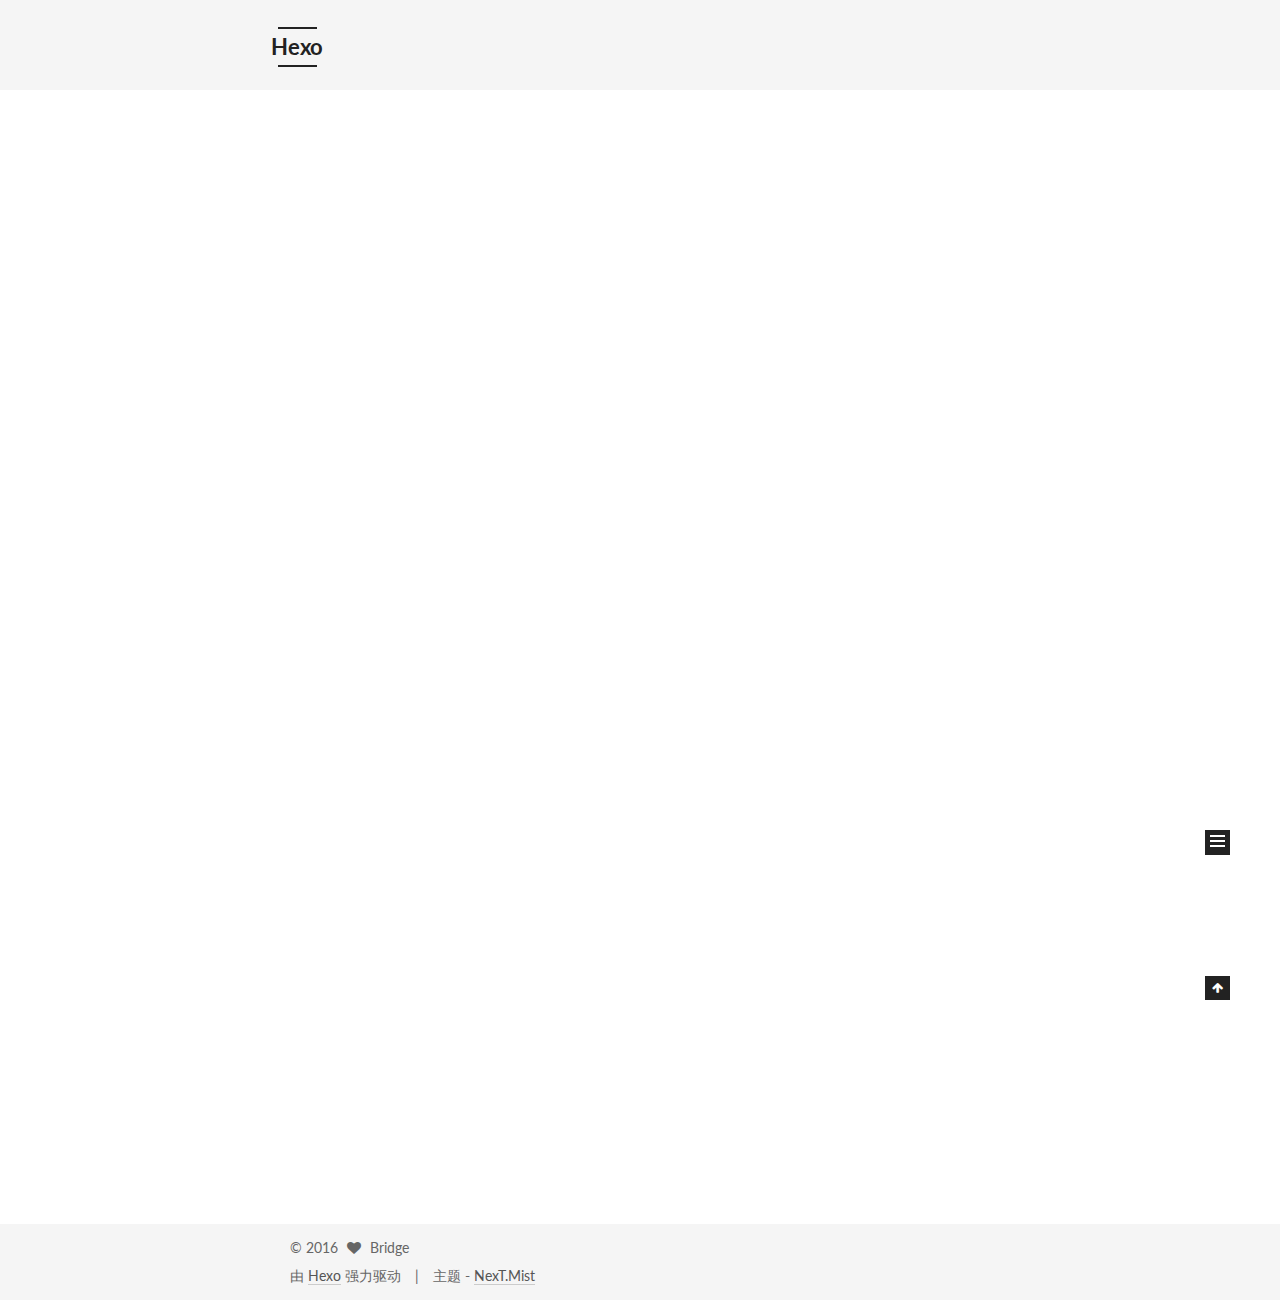
==== index.html @ 802fde13 "Site updated: 2016-04-26 21:17:12" ====
<!doctype html>



  


<html class="theme-next mist use-motion">
<head>
  <meta charset="UTF-8"/>
<meta http-equiv="X-UA-Compatible" content="IE=edge,chrome=1" />
<meta name="viewport" content="width=device-width, initial-scale=1, maximum-scale=1"/>



<meta http-equiv="Cache-Control" content="no-transform" />
<meta http-equiv="Cache-Control" content="no-siteapp" />












  <link href="/vendors/fancybox/source/jquery.fancybox.css?v=2.1.5" rel="stylesheet" type="text/css"/>




  
  
  
  

  
    
    
  

  

  

  

  

  
    
    
    <link href="//fonts.googleapis.com/css?family=Lato:300,300italic,400,400italic,700,700italic&subset=latin,latin-ext" rel="stylesheet" type="text/css">
  




<link href="/vendors/font-awesome/css/font-awesome.min.css?v=4.4.0" rel="stylesheet" type="text/css" />

<link href="/css/main.css?v=5.0.1" rel="stylesheet" type="text/css" />


  <meta name="keywords" content="Hexo, NexT" />








  <link rel="shortcut icon" type="image/x-icon" href="/favicon.ico?v=5.0.1" />






<meta name="description">
<meta property="og:type" content="website">
<meta property="og:title" content="Hexo">
<meta property="og:url" content="http://yoursite.com/index.html">
<meta property="og:site_name" content="Hexo">
<meta property="og:description">
<meta name="twitter:card" content="summary">
<meta name="twitter:title" content="Hexo">
<meta name="twitter:description">



<script type="text/javascript" id="hexo.configuration">
  var NexT = window.NexT || {};
  var CONFIG = {
    scheme: 'Mist',
    sidebar: {"position":"left","display":"post"},
    fancybox: true,
    motion: true,
    duoshuo: {
      userId: 0,
      author: '博主'
    }
  };
</script>

  <title> Hexo </title>
</head>

<body itemscope itemtype="http://schema.org/WebPage" lang="zh-Hans">

  










  
  
    
  

  <div class="container one-collumn sidebar-position-left 
   page-home 
 ">
    <div class="headband"></div>

    <header id="header" class="header" itemscope itemtype="http://schema.org/WPHeader">
      <div class="header-inner"><div class="site-meta ">
  

  <div class="custom-logo-site-title">
    <a href="/"  class="brand" rel="start">
      <span class="logo-line-before"><i></i></span>
      <span class="site-title">Hexo</span>
      <span class="logo-line-after"><i></i></span>
    </a>
  </div>
  <p class="site-subtitle"></p>
</div>

<div class="site-nav-toggle">
  <button>
    <span class="btn-bar"></span>
    <span class="btn-bar"></span>
    <span class="btn-bar"></span>
  </button>
</div>

<nav class="site-nav">
  

  
    <ul id="menu" class="menu">
      
        
        <li class="menu-item menu-item-home">
          <a href="/" rel="section">
            
              <i class="menu-item-icon fa fa-home fa-fw"></i> <br />
            
            首页
          </a>
        </li>
      
        
        <li class="menu-item menu-item-archives">
          <a href="/archives" rel="section">
            
              <i class="menu-item-icon fa fa-archive fa-fw"></i> <br />
            
            归档
          </a>
        </li>
      
        
        <li class="menu-item menu-item-tags">
          <a href="/tags" rel="section">
            
              <i class="menu-item-icon fa fa-tags fa-fw"></i> <br />
            
            标签
          </a>
        </li>
      

      
    </ul>
  

  
</nav>

 </div>
    </header>

    <main id="main" class="main">
      <div class="main-inner">
        <div class="content-wrap">
          <div id="content" class="content">
            
  <section id="posts" class="posts-expand">
    
      

  
  

  
  
  

  <article class="post post-type-normal " itemscope itemtype="http://schema.org/Article">

    
      <header class="post-header">

        
        
          <h1 class="post-title" itemprop="name headline">
            
            
              
                
                <a class="post-title-link" href="/2016/04/26/hello-world/" itemprop="url">
                  Hello World
                </a>
              
            
          </h1>
        

        <div class="post-meta">
          <span class="post-time">
            <span class="post-meta-item-icon">
              <i class="fa fa-calendar-o"></i>
            </span>
            <span class="post-meta-item-text">发表于</span>
            <time itemprop="dateCreated" datetime="2016-04-26T20:07:04+08:00" content="2016-04-26">
              2016-04-26
            </time>
          </span>

          

          
            
          

          

          
          

          
        </div>
      </header>
    


    <div class="post-body" itemprop="articleBody">

      
      

      
        
          
            <p>Welcome to <a href="https://hexo.io/" target="_blank" rel="external">Hexo</a>! This is your very first post. Check <a href="https://hexo.io/docs/" target="_blank" rel="external">documentation</a> for more info. If you get any problems when using Hexo, you can find the answer in <a href="https://hexo.io/docs/troubleshooting.html" target="_blank" rel="external">troubleshooting</a> or you can ask me on <a href="https://github.com/hexojs/hexo/issues" target="_blank" rel="external">GitHub</a>.</p>
<h2 id="Quick-Start"><a href="#Quick-Start" class="headerlink" title="Quick Start"></a>Quick Start</h2><h3 id="Create-a-new-post"><a href="#Create-a-new-post" class="headerlink" title="Create a new post"></a>Create a new post</h3><figure class="highlight bash"><table><tr><td class="gutter"><pre><span class="line">1</span><br></pre></td><td class="code"><pre><span class="line">$ hexo new <span class="string">"My New Post"</span></span><br></pre></td></tr></table></figure>
<p>More info: <a href="https://hexo.io/docs/writing.html" target="_blank" rel="external">Writing</a></p>
<h3 id="Run-server"><a href="#Run-server" class="headerlink" title="Run server"></a>Run server</h3><figure class="highlight bash"><table><tr><td class="gutter"><pre><span class="line">1</span><br></pre></td><td class="code"><pre><span class="line">$ hexo server</span><br></pre></td></tr></table></figure>
<p>More info: <a href="https://hexo.io/docs/server.html" target="_blank" rel="external">Server</a></p>
<h3 id="Generate-static-files"><a href="#Generate-static-files" class="headerlink" title="Generate static files"></a>Generate static files</h3><figure class="highlight bash"><table><tr><td class="gutter"><pre><span class="line">1</span><br></pre></td><td class="code"><pre><span class="line">$ hexo generate</span><br></pre></td></tr></table></figure>
<p>More info: <a href="https://hexo.io/docs/generating.html" target="_blank" rel="external">Generating</a></p>
<h3 id="Deploy-to-remote-sites"><a href="#Deploy-to-remote-sites" class="headerlink" title="Deploy to remote sites"></a>Deploy to remote sites</h3><figure class="highlight bash"><table><tr><td class="gutter"><pre><span class="line">1</span><br></pre></td><td class="code"><pre><span class="line">$ hexo deploy</span><br></pre></td></tr></table></figure>
<p>More info: <a href="https://hexo.io/docs/deployment.html" target="_blank" rel="external">Deployment</a></p>

          
        
      
    </div>
    
    <div>
      
    </div>

    <div>
      
    </div>

    <footer class="post-footer">
      

      

      
      
        <div class="post-eof"></div>
      
    </footer>
  </article>


    
  </section>

  


          </div>
          


          

        </div>
        
          
  
  <div class="sidebar-toggle">
    <div class="sidebar-toggle-line-wrap">
      <span class="sidebar-toggle-line sidebar-toggle-line-first"></span>
      <span class="sidebar-toggle-line sidebar-toggle-line-middle"></span>
      <span class="sidebar-toggle-line sidebar-toggle-line-last"></span>
    </div>
  </div>

  <aside id="sidebar" class="sidebar">
    <div class="sidebar-inner">

      

      

      <section class="site-overview sidebar-panel  sidebar-panel-active ">
        <div class="site-author motion-element" itemprop="author" itemscope itemtype="http://schema.org/Person">
          <img class="site-author-image" itemprop="image"
               src="/images/default_avatar.jpg"
               alt="Bridge" />
          <p class="site-author-name" itemprop="name">Bridge</p>
          <p class="site-description motion-element" itemprop="description"></p>
        </div>
        <nav class="site-state motion-element">
          <div class="site-state-item site-state-posts">
            <a href="/archives">
              <span class="site-state-item-count">1</span>
              <span class="site-state-item-name">日志</span>
            </a>
          </div>

          

          

        </nav>

        

        <div class="links-of-author motion-element">
          
        </div>

        
        

        
        

      </section>

      

    </div>
  </aside>


        
      </div>
    </main>

    <footer id="footer" class="footer">
      <div class="footer-inner">
        <div class="copyright" >
  
  &copy; 
  <span itemprop="copyrightYear">2016</span>
  <span class="with-love">
    <i class="fa fa-heart"></i>
  </span>
  <span class="author" itemprop="copyrightHolder">Bridge</span>
</div>

<div class="powered-by">
  由 <a class="theme-link" href="http://hexo.io">Hexo</a> 强力驱动
</div>

<div class="theme-info">
  主题 -
  <a class="theme-link" href="https://github.com/iissnan/hexo-theme-next">
    NexT.Mist
  </a>
</div>

        

        
      </div>
    </footer>

    <div class="back-to-top">
      <i class="fa fa-arrow-up"></i>
    </div>
  </div>

  

<script type="text/javascript">
  if (Object.prototype.toString.call(window.Promise) !== '[object Function]') {
    window.Promise = null;
  }
</script>









  



  
  <script type="text/javascript" src="/vendors/jquery/index.js?v=2.1.3"></script>

  
  <script type="text/javascript" src="/vendors/fastclick/lib/fastclick.min.js?v=1.0.6"></script>

  
  <script type="text/javascript" src="/vendors/jquery_lazyload/jquery.lazyload.js?v=1.9.7"></script>

  
  <script type="text/javascript" src="/vendors/velocity/velocity.min.js?v=1.2.1"></script>

  
  <script type="text/javascript" src="/vendors/velocity/velocity.ui.min.js?v=1.2.1"></script>

  
  <script type="text/javascript" src="/vendors/fancybox/source/jquery.fancybox.pack.js?v=2.1.5"></script>


  


  <script type="text/javascript" src="/js/src/utils.js?v=5.0.1"></script>

  <script type="text/javascript" src="/js/src/motion.js?v=5.0.1"></script>



  
  

  

  


  <script type="text/javascript" src="/js/src/bootstrap.js?v=5.0.1"></script>



  



  



  
  
  

  

  

</body>
</html>
---- css/main.css ----
/* normalize.css v3.0.2 | MIT License | git.io/normalize */
html {
  font-family: sans-serif; /* 1 */
  -ms-text-size-adjust: 100%; /* 2 */
  -webkit-text-size-adjust: 100%; /* 2 */
}
body {
  margin: 0;
}
article,
aside,
details,
figcaption,
figure,
footer,
header,
hgroup,
main,
menu,
nav,
section,
summary {
  display: block;
}
audio,
canvas,
progress,
video {
  display: inline-block; /* 1 */
  vertical-align: baseline; /* 2 */
}
audio:not([controls]) {
  display: none;
  height: 0;
}
[hidden],
template {
  display: none;
}
a {
  background-color: transparent;
}
a:active,
a:hover {
  outline: 0;
}
abbr[title] {
  border-bottom: 1px dotted;
}
b,
strong {
  font-weight: bold;
}
dfn {
  font-style: italic;
}
h1 {
  font-size: 2em;
  margin: 0.67em 0;
}
mark {
  background: #ff0;
  color: #000;
}
small {
  font-size: 80%;
}
sub,
sup {
  font-size: 75%;
  line-height: 0;
  position: relative;
  vertical-align: baseline;
}
sup {
  top: -0.5em;
}
sub {
  bottom: -0.25em;
}
img {
  border: 0;
}
svg:not(:root) {
  overflow: hidden;
}
figure {
  margin: 1em 40px;
}
hr {
  -moz-box-sizing: content-box;
  box-sizing: content-box;
  height: 0;
}
pre {
  overflow: auto;
}
code,
kbd,
pre,
samp {
  font-family: monospace, monospace;
  font-size: 1em;
}
button,
input,
optgroup,
select,
textarea {
  color: inherit; /* 1 */
  font: inherit; /* 2 */
  margin: 0; /* 3 */
}
button {
  overflow: visible;
}
button,
select {
  text-transform: none;
}
button,
html input[type="button"],
input[type="reset"],
input[type="submit"] {
  -webkit-appearance: button; /* 2 */
  cursor: pointer; /* 3 */
}
button[disabled],
html input[disabled] {
  cursor: default;
}
button::-moz-focus-inner,
input::-moz-focus-inner {
  border: 0;
  padding: 0;
}
input {
  line-height: normal;
}
input[type="checkbox"],
input[type="radio"] {
  box-sizing: border-box; /* 1 */
  padding: 0; /* 2 */
}
input[type="number"]::-webkit-inner-spin-button,
input[type="number"]::-webkit-outer-spin-button {
  height: auto;
}
input[type="search"] {
  -webkit-appearance: textfield; /* 1 */
  -moz-box-sizing: content-box;
  -webkit-box-sizing: content-box; /* 2 */
  box-sizing: content-box;
}
input[type="search"]::-webkit-search-cancel-button,
input[type="search"]::-webkit-search-decoration {
  -webkit-appearance: none;
}
fieldset {
  border: 1px solid #c0c0c0;
  margin: 0 2px;
  padding: 0.35em 0.625em 0.75em;
}
legend {
  border: 0; /* 1 */
  padding: 0; /* 2 */
}
textarea {
  overflow: auto;
}
optgroup {
  font-weight: bold;
}
table {
  border-collapse: collapse;
  border-spacing: 0;
}
td,
th {
  padding: 0;
}
::selection {
  background: #262a30;
  color: #fff;
}
body {
  position: relative;
  font-family: 'Lato', "PingFang SC", "Microsoft YaHei", sans-serif;
  font-size: 14px;
  line-height: 2;
  color: #555;
  background: #fff;
}
@media (max-width: 767px) {
  body {
    padding-right: 0 !important;
  }
}
@media (min-width: 768px) and (max-width: 991px) {
  body {
    padding-right: 0 !important;
  }
}
@media (min-width: 1600px) {
  body {
    font-size: 16px;
  }
}
h1,
h2,
h3,
h4,
h5,
h6 {
  margin: 0;
  padding: 0;
  font-weight: bold;
  line-height: 1.5;
  font-family: 'Lato', "PingFang SC", "Microsoft YaHei", sans-serif;
}
h2,
h3,
h4,
h5,
h6 {
  margin: 20px 0 15px;
}
h1 {
  font-size: 24px;
}
@media (max-width: 767px) {
  h1 {
    font-size: 20px;
  }
}
h2 {
  font-size: 22px;
}
@media (max-width: 767px) {
  h2 {
    font-size: 18px;
  }
}
h3 {
  font-size: 20px;
}
@media (max-width: 767px) {
  h3 {
    font-size: 16px;
  }
}
h4 {
  font-size: 18px;
}
@media (max-width: 767px) {
  h4 {
    font-size: 14px;
  }
}
h5 {
  font-size: 16px;
}
@media (max-width: 767px) {
  h5 {
    font-size: 12px;
  }
}
h6 {
  font-size: 14px;
}
@media (max-width: 767px) {
  h6 {
    font-size: 10px;
  }
}
p {
  margin: 0 0 25px 0;
}
a {
  color: #555;
  text-decoration: none;
  border-bottom: 1px solid #999;
  word-wrap: break-word;
}
a:hover {
  color: #222;
  border-bottom-color: #222;
}
ul {
  list-style: none;
}
blockquote {
  margin: 0;
  padding: 0;
}
img {
  display: block;
  margin: auto;
  max-width: 100%;
  height: auto;
}
hr {
  margin: 40px 0;
  height: 3px;
  border: none;
  background-color: #ddd;
  background-image: repeating-linear-gradient(-45deg, #fff, #fff 4px, transparent 4px, transparent 8px);
}
blockquote {
  padding: 0 15px;
  color: #666;
  border-left: 4px solid #ddd;
}
blockquote cite::before {
  content: "-";
  padding: 0 5px;
}
dt {
  font-weight: 700;
}
dd {
  margin: 0;
  padding: 0;
}
.text-left {
  text-align: left;
}
.text-center {
  text-align: center;
}
.text-right {
  text-align: right;
}
.text-justify {
  text-align: justify;
}
.text-nowrap {
  white-space: nowrap;
}
.text-lowercase {
  text-transform: lowercase;
}
.text-uppercase {
  text-transform: uppercase;
}
.text-capitalize {
  text-transform: capitalize;
}
.center-block {
  display: block;
  margin-left: auto;
  margin-right: auto;
}
.clearfix:before,
.clearfix:after {
  content: " ";
  display: table;
}
.clearfix:after {
  clear: both;
}
.pullquote {
  width: 45%;
}
.pullquote.left {
  float: left;
  margin-left: 5px;
  margin-right: 10px;
}
.pullquote.right {
  float: right;
  margin-left: 10px;
  margin-right: 5px;
}
.highlight table,
.gist table {
  width: auto;
}
.highlight table td,
.gist table td {
  border: none;
}
.highlight a,
.gist a {
  color: #222 !important;
  text-decoration: none !important;
}
.affix.affix.affix {
  position: fixed;
}
.translation {
  margin-top: -20px;
  font-size: 14px;
  color: #999;
}
.scrollbar-measure {
  width: 100px;
  height: 100px;
  overflow: scroll;
  position: absolute;
  top: -9999px;
}
.use-motion .motion-element {
  opacity: 0;
}
#local-search-input {
  padding: 3px;
  border: none;
  text-indent: 14px;
  border-radius: 0;
  width: 140px;
  outline: none;
  border-bottom: 1px solid #999;
  background: inherit;
  opacity: 0.5;
}
#local-search-input:focus {
  opacity: 1;
}
.search-icon {
  position: absolute;
  top: 9px;
}
table {
  margin: 20px 0;
  width: 100%;
  border-collapse: collapse;
  border-spacing: 0;
  border: 1px solid #ddd;
  font-size: 14px;
  table-layout: fixed;
  word-wrap: break-all;
}
table>tbody>tr:nth-of-type(odd) {
  background-color: #f9f9f9;
}
table>tbody>tr:hover {
  background-color: #f5f5f5;
}
caption,
th,
td {
  padding: 8px;
  text-align: left;
  vertical-align: middle;
  font-weight: normal;
}
th,
td {
  border-bottom: 3px solid #ddd;
  border-right: 1px solid #eee;
}
th {
  padding-bottom: 10px;
  font-weight: 700;
}
td {
  border-bottom-width: 1px;
}
html,
body {
  height: 100%;
}
.container {
  position: relative;
  min-height: 100%;
}
.header-inner {
  margin: 0 auto;
  padding: 100px 0 70px;
  width: 700px;
}
@media (min-width: 1600px) {
  .container .header-inner {
    width: 900px;
  }
}
.main {
  padding-bottom: 150px;
}
.main-inner {
  margin: 0 auto;
  width: 700px;
}
@media (min-width: 1600px) {
  .container .main-inner {
    width: 900px;
  }
}
.footer {
  position: absolute;
  left: 0;
  bottom: 0;
  width: 100%;
  min-height: 50px;
}
.footer-inner {
  box-sizing: border-box;
  margin: 20px auto;
  width: 700px;
}
@media (min-width: 1600px) {
  .container .footer-inner {
    width: 900px;
  }
}
pre,
.highlight {
  overflow: auto;
  margin: 20px 0;
  padding: 15px;
  font-size: 13px;
  color: #4d4d4c;
  background: #f7f7f7;
  line-height: 1.6;
}
pre,
code {
  font-family: consolas, Menlo, "PingFang SC", "Microsoft YaHei", monospace;
}
code {
  padding: 2px 4px;
  word-break: break-all;
  color: #555;
  background: #eee;
  border-radius: 4px;
  font-size: 13px;
}
pre code {
  padding: 0;
  color: #4d4d4c;
  background: none;
  text-shadow: none;
}
.highlight pre {
  border: none;
  margin: 0;
  padding: 1px;
}
.highlight table {
  margin: 0;
  width: auto;
  border: none;
}
.highlight td {
  border: none;
  padding: 0;
}
.highlight figcaption {
  font-size: 0.85em;
  color: #8e908c;
  line-height: 1em;
  margin-bottom: 1em;
}
.highlight figcaption:before,
.highlight figcaption:after {
  content: " ";
  display: table;
}
.highlight figcaption:after {
  clear: both;
}
.highlight figcaption a {
  float: right;
}
.highlight .gutter pre {
  color: #666;
  text-align: right;
  padding-right: 20px;
}
.highlight .line {
  height: 20px;
}
pre .comment {
  color: #8e908c;
}
pre .variable,
pre .attribute,
pre .tag,
pre .regexp,
pre .ruby .constant,
pre .xml .tag .title,
pre .xml .pi,
pre .xml .doctype,
pre .html .doctype,
pre .css .id,
pre .css .class,
pre .css .pseudo {
  color: #c82829;
}
pre .number,
pre .preprocessor,
pre .built_in,
pre .literal,
pre .params,
pre .constant,
pre .command {
  color: #f5871f;
}
pre .ruby .class .title,
pre .css .rules .attribute,
pre .string,
pre .value,
pre .inheritance,
pre .header,
pre .ruby .symbol,
pre .xml .cdata,
pre .special,
pre .number,
pre .formula {
  color: #718c00;
}
pre .title,
pre .css .hexcolor {
  color: #3e999f;
}
pre .function,
pre .python .decorator,
pre .python .title,
pre .ruby .function .title,
pre .ruby .title .keyword,
pre .perl .sub,
pre .javascript .title,
pre .coffeescript .title {
  color: #4271ae;
}
pre .keyword,
pre .javascript .function {
  color: #8959a8;
}
.full-image.full-image.full-image {
  border: none;
  max-width: 100%;
  width: auto;
  margin: 20px auto;
}
@media (min-width: 992px) {
  .full-image.full-image.full-image {
    max-width: none;
    width: 126%;
    margin: 0 -13%;
  }
}
.blockquote-center,
.page-home .post-type-quote blockquote,
.page-post-detail .post-type-quote blockquote {
  position: relative;
  margin: 40px 0;
  padding: 0;
  border-left: none;
  text-align: center;
}
.blockquote-center::before,
.page-home .post-type-quote blockquote::before,
.page-post-detail .post-type-quote blockquote::before,
.blockquote-center::after,
.page-home .post-type-quote blockquote::after,
.page-post-detail .post-type-quote blockquote::after {
  position: absolute;
  content: ' ';
  display: block;
  width: 100%;
  height: 24px;
  opacity: 0.2;
  background-repeat: no-repeat;
  background-position: 0 -6px;
  background-size: 22px 22px;
}
.blockquote-center::before,
.page-home .post-type-quote blockquote::before,
.page-post-detail .post-type-quote blockquote::before {
  top: -20px;
  background-image: url("../images/quote-l.svg");
  border-top: 1px solid #ccc;
}
.blockquote-center::after,
.page-home .post-type-quote blockquote::after,
.page-post-detail .post-type-quote blockquote::after {
  bottom: -20px;
  background-image: url("../images/quote-r.svg");
  border-bottom: 1px solid #ccc;
  background-position: 100% 8px;
}
.blockquote-center p,
.page-home .post-type-quote blockquote p,
.page-post-detail .post-type-quote blockquote p,
.blockquote-center div,
.page-home .post-type-quote blockquote div,
.page-post-detail .post-type-quote blockquote div {
  text-align: center;
}
.post .post-body .group-picture img {
  box-sizing: border-box;
  padding: 0 3px;
  border: none;
}
.post .group-picture-row {
  overflow: hidden;
  margin-top: 6px;
}
.post .group-picture-row:first-child {
  margin-top: 0;
}
.post .group-picture-column {
  float: left;
}
.page-post-detail .post-body .group-picture-column {
  float: none;
  margin-top: 10px;
  width: auto !important;
}
.page-post-detail .post-body .group-picture-column img {
  margin: 0 auto;
}
.page-archive .group-picture-container {
  overflow: hidden;
}
.page-archive .group-picture-row {
  float: left;
}
.page-archive .group-picture-row:first-child {
  margin-top: 6px;
}
.page-archive .group-picture-column {
  max-width: 150px;
  max-height: 150px;
}
.btn {
  display: inline-block;
  padding: 0 20px;
  font-size: 14px;
  color: #fff;
  background: #222;
  border: 2px solid #222;
  text-decoration: none;
  border-radius: 0;
  transition-property: background-color;
  transition-duration: 0.2s;
  transition-timing-function: ease-in-out;
  transition-delay: 0s;
}
.btn:hover,
.post-more-link .btn:hover {
  border-color: #222;
  color: #222;
  background: #fff;
}
.btn-bar {
  display: block;
  width: 22px;
  height: 2px;
  background: #555;
  border-radius: 1px;
}
.btn-bar+.btn-bar {
  margin-top: 4px;
}
.pagination {
  margin: 120px 0 40px;
  text-align: center;
  border-top: 1px solid #eee;
}
.page-number-basic,
.pagination .prev,
.pagination .next,
.pagination .page-number,
.pagination .space {
  display: inline-block;
  position: relative;
  top: -1px;
  margin: 0 10px;
  padding: 0 10px;
  line-height: 30px;
}
@media (max-width: 767px) {
  .page-number-basic,
  .pagination .prev,
  .pagination .next,
  .pagination .page-number,
  .pagination .space {
    margin: 0 5px;
  }
}
.pagination .prev,
.pagination .next,
.pagination .page-number {
  border-bottom: 0;
  border-top: 1px solid #eee;
  transition-property: border-color;
  transition-duration: 0.2s;
  transition-timing-function: ease-in-out;
  transition-delay: 0s;
}
.pagination .prev:hover,
.pagination .next:hover,
.pagination .page-number:hover {
  border-top-color: #222;
}
.pagination .space {
  padding: 0;
  margin: 0;
}
.pagination .prev {
  margin-left: 0;
}
.pagination .next {
  margin-right: 0;
}
.pagination .page-number.current {
  color: #fff;
  background: #ccc;
  border-top-color: #ccc;
}
@media (max-width: 767px) {
  .pagination {
    border-top: none;
  }
  .pagination .prev,
  .pagination .next,
  .pagination .page-number {
    margin-bottom: 10px;
    border-top: 0;
    border-bottom: 1px solid #eee;
  }
  .pagination .prev:hover,
  .pagination .next:hover,
  .pagination .page-number:hover {
    border-bottom-color: #222;
  }
}
.comments {
  margin: 60px 20px 0;
}
.tag-cloud {
  text-align: center;
}
.tag-cloud a {
  display: inline-block;
  margin: 10px;
}
.back-to-top {
  box-sizing: border-box;
  position: fixed;
  bottom: -100px;
  right: 50px;
  z-index: 1050;
  padding: 0 6px;
  width: 25px;
  background: #222;
  font-size: 12px;
  opacity: 1;
  color: #fff;
  cursor: pointer;
  text-align: center;
  -webkit-transform: translateZ(0);
  transition-property: bottom;
  transition-duration: 0.2s;
  transition-timing-function: ease-in-out;
  transition-delay: 0s;
}
@media (max-width: 767px) {
  .back-to-top {
    display: none;
  }
}
@media (min-width: 768px) and (max-width: 991px) {
  .back-to-top {
    display: none;
  }
}
.back-to-top.back-to-top-on {
  bottom: 19px;
}
.header {
  background: #fff;
}
.header-inner {
  position: relative;
}
.headband {
  height: 3px;
  background: #222;
}
.site-meta {
  margin: 0;
  text-align: left;
}
@media (max-width: 767px) {
  .site-meta {
    text-align: center;
  }
}
.brand {
  position: relative;
  display: inline-block;
  padding: 0 40px;
  color: #222;
  background: #222;
  border-bottom: none;
}
.brand:hover {
  color: #222;
}
.logo {
  display: inline-block;
  margin-right: 5px;
  line-height: 36px;
  vertical-align: top;
}
.site-title {
  display: inline-block;
  vertical-align: top;
  line-height: 36px;
  font-size: 20px;
  font-weight: normal;
  font-family: 'Lato', "PingFang SC", "Microsoft YaHei", sans-serif;
}
.site-subtitle {
  margin-top: 10px;
  font-size: 13px;
  color: #999;
}
.use-motion .brand {
  opacity: 0;
}
.use-motion .logo,
.use-motion .site-title,
.use-motion .site-subtitle {
  opacity: 0;
  position: relative;
  top: -10px;
}
.site-nav-toggle {
  display: none;
  position: absolute;
  top: 10px;
  left: 10px;
}
@media (max-width: 767px) {
  .site-nav-toggle {
    display: block;
  }
}
.site-nav-toggle button {
  margin-top: 2px;
  padding: 9px 10px;
  background: transparent;
  border: none;
}
@media (max-width: 767px) {
  .site-nav {
    display: none;
    margin: 0 -10px;
    padding: 0 10px;
    clear: both;
    border-top: 1px solid #ddd;
  }
}
@media (min-width: 768px) and (max-width: 991px) {
  .site-nav {
    display: block !important;
  }
}
@media (min-width: 992px) {
  .site-nav {
    display: block !important;
  }
}
.menu {
  margin-top: 20px;
  padding-left: 0;
  text-align: center;
}
.menu .menu-item {
  display: inline-block;
  margin: 0 10px;
}
@media screen and (max-width: 767px) {
  .menu .menu-item {
    margin-top: 10px;
  }
}
.menu .menu-item a {
  display: block;
  font-size: 13px;
  text-transform: capitalize;
  line-height: inherit;
  border-bottom: 1px solid transparent;
  transition-property: border-color;
  transition-duration: 0.2s;
  transition-timing-function: ease-in-out;
  transition-delay: 0s;
}
.menu .menu-item a:hover {
  border-bottom-color: #222;
}
.menu .menu-item .fa {
  margin-right: 5px;
}
.use-motion .menu-item {
  opacity: 0;
}
.post-body {
  font-family: 'Lato', "PingFang SC", "Microsoft YaHei", sans-serif;
}
@media (max-width: 767px) {
  .post-body {
    word-break: break-word;
  }
}
.post-body .fancybox img {
  display: block !important;
  margin: 0 auto;
  cursor: pointer;
  cursor: zoom-in;
  cursor: -webkit-zoom-in;
}
.post-body .image-caption,
.post-body .figure .caption {
  margin: 10px auto 15px;
  text-align: center;
  font-size: 14px;
  color: #999;
  font-weight: bold;
  line-height: 1;
}
.post-sticky-flag {
  display: inline-block;
  font-size: 16px;
  -ms-transform: rotate(30deg);
  transform: rotate(30deg);
}
.posts-expand {
  padding-top: 40px;
}
@media (max-width: 767px) {
  .posts-expand {
    margin: 0 20px;
  }
  .post-body pre,
  .post-body .highlight {
    padding: 10px;
  }
  .post-body pre .gutter pre,
  .post-body .highlight .gutter pre {
    padding-right: 10px;
  }
}
@media (min-width: 992px) {
  .posts-expand .post-body {
    text-align: justify;
  }
}
.posts-expand .post-body h2,
.posts-expand .post-body h3,
.posts-expand .post-body h4,
.posts-expand .post-body h5,
.posts-expand .post-body h6 {
  padding-top: 10px;
}
.posts-expand .post-body h2 .header-anchor,
.posts-expand .post-body h3 .header-anchor,
.posts-expand .post-body h4 .header-anchor,
.posts-expand .post-body h5 .header-anchor,
.posts-expand .post-body h6 .header-anchor {
  float: right;
  margin-left: 10px;
  color: #ccc;
  border-bottom-style: none;
  visibility: hidden;
}
.posts-expand .post-body h2 .header-anchor:hover,
.posts-expand .post-body h3 .header-anchor:hover,
.posts-expand .post-body h4 .header-anchor:hover,
.posts-expand .post-body h5 .header-anchor:hover,
.posts-expand .post-body h6 .header-anchor:hover {
  color: inherit;
}
.posts-expand .post-body h2:hover .header-anchor,
.posts-expand .post-body h3:hover .header-anchor,
.posts-expand .post-body h4:hover .header-anchor,
.posts-expand .post-body h5:hover .header-anchor,
.posts-expand .post-body h6:hover .header-anchor {
  visibility: visible;
}
.posts-expand .post-body ul li {
  list-style: circle;
}
.posts-expand .post-body img {
  box-sizing: border-box;
  margin: auto;
  padding: 3px;
  border: 1px solid #ddd;
}
.posts-expand .fancybox img {
  margin: 0 auto;
}
@media (max-width: 767px) {
  .posts-collapse {
    margin: 0 20px;
  }
  .posts-collapse .post-title,
  .posts-collapse .post-meta {
    display: block;
    width: auto;
    text-align: left;
  }
}
.posts-collapse {
  position: relative;
  z-index: 1010;
  margin-left: 0;
}
.posts-collapse::after {
  content: " ";
  position: absolute;
  top: 20px;
  left: 0;
  margin-left: -2px;
  width: 4px;
  height: 100%;
  background: #f5f5f5;
  z-index: -1;
}
@media (max-width: 767px) {
  .posts-collapse {
    margin: 0 20px;
  }
}
.posts-collapse .collection-title {
  position: relative;
  margin: 60px 0;
}
.posts-collapse .collection-title h2 {
  margin-left: 20px;
}
.posts-collapse .collection-title small {
  color: #bbb;
}
.posts-collapse .collection-title::before {
  content: " ";
  position: absolute;
  left: 0;
  top: 50%;
  margin-left: -4px;
  margin-top: -4px;
  width: 8px;
  height: 8px;
  background: #bbb;
  border-radius: 50%;
}
.posts-collapse .post {
  margin: 30px 0;
}
.posts-collapse .post-header {
  position: relative;
  transition-duration: 0.2s;
  transition-timing-function: ease-in-out;
  transition-delay: 0s;
  transition-property: border;
  border-bottom: 1px dashed #ccc;
}
.posts-collapse .post-header::before {
  content: " ";
  position: absolute;
  left: 0;
  top: 12px;
  width: 6px;
  height: 6px;
  margin-left: -4px;
  background: #bbb;
  border-radius: 50%;
  border: 1px solid #fff;
  transition-duration: 0.2s;
  transition-timing-function: ease-in-out;
  transition-delay: 0s;
  transition-property: background;
}
.posts-collapse .post-header:hover {
  border-bottom-color: #666;
}
.posts-collapse .post-header:hover::before {
  background: #222;
}
.posts-collapse .post-meta {
  position: absolute;
  font-size: 12px;
  left: 20px;
  top: 5px;
}
.posts-collapse .post-comments-count {
  display: none;
}
.posts-collapse .post-title {
  margin-left: 60px;
  font-size: 16px;
  font-weight: normal;
  line-height: inherit;
}
.posts-collapse .post-title::after {
  margin-left: 3px;
  opacity: 0.6;
}
.posts-collapse .post-title a {
  color: #666;
  border-bottom: none;
}
.page-home .post-type-quote .post-header,
.page-post-detail .post-type-quote .post-header,
.page-home .post-type-quote .post-tags,
.page-post-detail .post-type-quote .post-tags {
  display: none;
}
.posts-expand .post-title {
  font-size: 26px;
  text-align: center;
  word-break: break-word;
}
@media (max-width: 767px) {
  .posts-expand .post-title {
    font-size: 22px;
  }
}
.posts-expand .post-title-link {
  display: inline-block;
  position: relative;
  color: #555;
  border-bottom: none;
  line-height: 1.2;
  vertical-align: top;
}
.posts-expand .post-title-link::before {
  content: "";
  position: absolute;
  width: 100%;
  height: 2px;
  bottom: 0;
  left: 0;
  background-color: #000;
  visibility: hidden;
  transform: scaleX(0);
  transition-duration: 0.2s;
  transition-timing-function: ease-in-out;
  transition-delay: 0s;
}
.posts-expand .post-title-link:hover::before {
  visibility: visible;
  transform: scaleX(1);
}
.posts-expand .post-title-link .fa {
  font-size: 16px;
}
.posts-expand .post-meta {
  margin: 3px 0 60px 0;
  color: #999;
  font-family: 'Lato', "PingFang SC", "Microsoft YaHei", sans-serif;
  font-size: 12px;
  text-align: center;
}
.posts-expand .post-meta .post-category-list {
  display: inline-block;
  margin: 0;
  padding: 3px;
}
.posts-expand .post-meta .post-category-list-link {
  color: #999;
}
.post-meta-item-icon {
  display: none;
  margin-right: 3px;
}
@media (min-width: 768px) and (max-width: 991px) {
  .post-meta-item-icon {
    display: inline-block;
  }
}
@media (max-width: 767px) {
  .post-meta-item-icon {
    display: inline-block;
  }
}
@media (min-width: 768px) and (max-width: 991px) {
  .post-meta-item-text {
    display: none;
  }
}
@media (max-width: 767px) {
  .post-meta-item-text {
    display: none;
  }
}
@media (max-width: 767px) {
  .posts-expand .post-comments-count {
    display: none;
  }
}
.post-more-link {
  margin-top: 50px;
}
.post-more-link .btn {
  color: #555;
  font-size: 14px;
  background: transparent;
  border-radius: 0;
  line-height: 2;
}
.posts-expand .post-tags {
  margin-top: 40px;
  text-align: center;
}
.posts-expand .post-tags a {
  display: inline-block;
  margin-right: 10px;
  font-size: 13px;
}
.post-nav {
  overflow: hidden;
  margin-top: 60px;
  padding: 10px;
  white-space: nowrap;
  border-top: 1px solid #eee;
}
.post-nav-item {
  display: inline-block;
  width: 50%;
  white-space: normal;
}
.post-nav-item a {
  position: relative;
  display: inline-block;
  line-height: 25px;
  font-size: 14px;
  color: #555;
  border-bottom: none;
}
.post-nav-item a:hover {
  color: #222;
  border-bottom: none;
}
.post-nav-item a:active {
  top: 2px;
}
.post-nav-item a i {
  font-size: 12px;
}
.post-nav-prev {
  text-align: right;
}
.posts-expand .post-eof {
  display: block;
  margin: 80px auto 60px;
  width: 8%;
  height: 1px;
  background: #ccc;
  text-align: center;
}
.post:last-child .post-eof.post-eof.post-eof {
  display: none;
}
.post-gallery {
  display: table;
  table-layout: fixed;
  width: 100%;
  border-collapse: separate;
}
.post-gallery-row {
  display: table-row;
}
.post-gallery .post-gallery-img {
  display: table-cell;
  text-align: center;
  vertical-align: middle;
  border: none;
}
.post-gallery .post-gallery-img img {
  max-width: 100%;
  max-height: 100%;
  border: none;
}
.fancybox-close,
.fancybox-close:hover {
  border: none;
}
.sidebar {
  position: fixed;
  right: 0;
  top: 0;
  bottom: 0;
  width: 0;
  z-index: 1040;
  box-shadow: inset 0 2px 6px #000;
  background: #222;
  -webkit-transform: translateZ(0);
}
.sidebar a {
  color: #999;
  border-bottom-color: #555;
}
.sidebar a:hover {
  color: #eee;
}
@media (min-width: 768px) and (max-width: 991px) {
  .sidebar {
    display: none !important;
  }
}
@media (max-width: 767px) {
  .sidebar {
    display: none !important;
  }
}
.sidebar-inner {
  position: relative;
  padding: 20px 10px;
  color: #999;
  text-align: center;
}
.sidebar-toggle {
  position: fixed;
  right: 50px;
  bottom: 45px;
  width: 15px;
  height: 15px;
  padding: 5px;
  background: #222;
  line-height: 0;
  z-index: 1050;
  cursor: pointer;
  -webkit-transform: translateZ(0);
}
@media (min-width: 768px) and (max-width: 991px) {
  .sidebar-toggle {
    display: none;
  }
}
@media (max-width: 767px) {
  .sidebar-toggle {
    display: none;
  }
}
.sidebar-toggle-line {
  position: relative;
  display: inline-block;
  vertical-align: top;
  height: 2px;
  width: 100%;
  background: #fff;
  margin-top: 3px;
}
.sidebar-toggle-line:first-child {
  margin-top: 0;
}
.site-author-image {
  display: block;
  margin: 0 auto;
  max-width: 96px;
  height: auto;
  border: 2px solid #333;
  padding: 2px;
}
.site-author-name {
  margin: 5px 0 0;
  color: #f5f5f5;
}
.site-description {
  margin-top: 5px;
  font-size: 14px;
  color: #555;
}
.site-state {
  overflow: hidden;
  line-height: 1.4;
  white-space: nowrap;
}
.site-state-item {
  display: inline-block;
  padding: 0 15px;
  border-left: 1px solid #333;
}
.site-state-item:first-child {
  border-left: none;
}
.site-state-item a {
  border-bottom: none;
}
.site-state-item-count {
  display: block;
  text-align: center;
  color: inherit;
  font-weight: 600;
  font-size: 18px;
}
.site-state-item-name {
  font-size: 13px;
  color: inherit;
}
.feed-link {
  margin-top: 20px;
}
.feed-link a {
  display: inline-block;
  padding: 0 15px;
  color: #fc6423;
  border: 1px solid #fc6423;
  border-radius: 4px;
}
.feed-link a i {
  color: #fc6423;
  font-size: 14px;
}
.feed-link a:hover {
  color: #fff;
  background: #fc6423;
}
.feed-link a:hover i {
  color: #fff;
}
.links-of-author {
  margin-top: 20px;
}
.links-of-author a {
  display: inline-block;
  vertical-align: middle;
  margin-right: 10px;
  margin-bottom: 10px;
  border-bottom-color: #555;
  font-size: 13px;
}
.links-of-author a:before {
  display: inline-block;
  vertical-align: middle;
  margin-right: 3px;
  content: " ";
  width: 4px;
  height: 4px;
  border-radius: 50%;
  background: #03ffff;
}
.links-of-blogroll {
  font-size: 13px;
}
.links-of-blogroll-title {
  margin-top: 20px;
  font-size: 14px;
  font-weight: 600;
}
.links-of-blogroll-list {
  margin: 0;
  padding: 0;
}
.links-of-blogroll-item {
  padding: 2px 10px;
}
.sidebar-nav {
  margin: 0 0 20px;
  padding-left: 0;
}
.sidebar-nav li {
  display: inline-block;
  cursor: pointer;
  border-bottom: 1px solid transparent;
  font-size: 14px;
  color: #555;
}
.sidebar-nav li:hover {
  color: #f5f5f5;
}
.page-post-detail .sidebar-nav-toc {
  padding: 0 5px;
}
.page-post-detail .sidebar-nav-overview {
  margin-left: 10px;
}
.sidebar-nav .sidebar-nav-active {
  color: #87daff;
  border-bottom-color: #87daff;
}
.sidebar-nav .sidebar-nav-active:hover {
  color: #87daff;
}
.sidebar-panel {
  display: none;
}
.sidebar-panel-active {
  display: block;
}
.post-toc-empty {
  font-size: 14px;
  color: #666;
}
.post-toc-wrap {
  overflow: hidden;
}
.post-toc {
  overflow: auto;
}
.post-toc ol {
  margin: 0;
  padding: 0 2px 5px 10px;
  text-align: left;
  list-style: none;
  font-size: 14px;
}
.post-toc ol > ol {
  padding-left: 0;
}
.post-toc ol a {
  transition-duration: 0.2s;
  transition-timing-function: ease-in-out;
  transition-delay: 0s;
  transition-property: all;
  color: #999;
  border-bottom-color: #555;
}
.post-toc ol a:hover {
  color: #ccc;
  border-bottom-color: #ccc;
}
.post-toc .nav-item {
  overflow: hidden;
  text-overflow: ellipsis;
  white-space: nowrap;
  line-height: 1.8;
}
.post-toc .nav .nav-child {
  display: none;
}
.post-toc .nav .active > .nav-child {
  display: block;
}
.post-toc .nav .active-current > .nav-child {
  display: block;
}
.post-toc .nav .active-current > .nav-child > .nav-item {
  display: block;
}
.post-toc .nav .active > a {
  color: #87daff;
  border-bottom-color: #87daff;
}
.post-toc .nav .active-current > a {
  color: #87daff;
}
.post-toc .nav .active-current > a:hover {
  color: #87daff;
}
.footer {
  font-size: 14px;
  color: #999;
}
.footer img {
  border: none;
}
.footer-inner {
  text-align: center;
}
.with-love {
  display: inline-block;
  margin: 0 5px;
}
.powered-by,
.theme-info {
  display: inline-block;
}
.powered-by {
  margin-right: 10px;
}
.powered-by::after {
  content: "|";
  padding-left: 10px;
}
.cc-license {
  margin-top: 10px;
  text-align: center;
}
.cc-license .cc-opacity {
  opacity: 0.7;
  border-bottom: none;
}
.cc-license .cc-opacity:hover {
  opacity: 0.9;
}
.cc-license img {
  display: inline-block;
}
.theme-next #ds-thread #ds-reset {
  color: #555;
}
.theme-next #ds-thread #ds-reset .ds-replybox {
  margin-bottom: 30px;
}
.theme-next #ds-thread #ds-reset .ds-replybox .ds-avatar,
.theme-next #ds-reset .ds-avatar img {
  box-shadow: none;
}
.theme-next #ds-thread #ds-reset .ds-textarea-wrapper {
  border-color: #c7d4e1;
  background: none;
  border-top-right-radius: 3px;
  border-top-left-radius: 3px;
}
.theme-next #ds-thread #ds-reset .ds-textarea-wrapper textarea {
  height: 60px;
}
.theme-next #ds-reset .ds-rounded-top {
  border-radius: 0;
}
.theme-next #ds-thread #ds-reset .ds-post-toolbar {
  box-sizing: border-box;
  border: 1px solid #c7d4e1;
  background: #f6f8fa;
}
.theme-next #ds-thread #ds-reset .ds-post-options {
  height: 40px;
  border: none;
  background: none;
}
.theme-next #ds-thread #ds-reset .ds-toolbar-buttons {
  top: 11px;
}
.theme-next #ds-thread #ds-reset .ds-sync {
  top: 5px;
}
.theme-next #ds-thread #ds-reset .ds-post-button {
  top: 4px;
  right: 5px;
  width: 90px;
  height: 30px;
  border: 1px solid #c5ced7;
  border-radius: 3px;
  background-image: linear-gradient(#fbfbfc, #f5f7f9);
  color: #60676d;
}
.theme-next #ds-thread #ds-reset .ds-post-button:hover {
  background-position: 0 -30px;
  color: #60676d;
}
.theme-next #ds-thread #ds-reset .ds-comments-info {
  padding: 10px 0;
}
.theme-next #ds-thread #ds-reset .ds-sort {
  display: none;
}
.theme-next #ds-thread #ds-reset li.ds-tab a.ds-current {
  border: none;
  background: #f6f8fa;
  color: #60676d;
}
.theme-next #ds-thread #ds-reset li.ds-tab a.ds-current:hover {
  background-color: #e9f0f7;
  color: #60676d;
}
.theme-next #ds-thread #ds-reset li.ds-tab a {
  border-radius: 2px;
  padding: 5px;
}
.theme-next #ds-thread #ds-reset .ds-login-buttons p {
  color: #999;
  line-height: 36px;
}
.theme-next #ds-thread #ds-reset .ds-login-buttons .ds-service-list li {
  height: 28px;
}
.theme-next #ds-thread #ds-reset .ds-service-list a {
  background: none;
  padding: 5px;
  border: 1px solid;
  border-radius: 3px;
  text-align: center;
}
.theme-next #ds-thread #ds-reset .ds-service-list a:hover {
  color: #fff;
  background: #666;
}
.theme-next #ds-thread #ds-reset .ds-service-list .ds-weibo {
  color: #fc9b00;
  border-color: #fc9b00;
}
.theme-next #ds-thread #ds-reset .ds-service-list .ds-weibo:hover {
  background: #fc9b00;
}
.theme-next #ds-thread #ds-reset .ds-service-list .ds-qq {
  color: #60a3ec;
  border-color: #60a3ec;
}
.theme-next #ds-thread #ds-reset .ds-service-list .ds-qq:hover {
  background: #60a3ec;
}
.theme-next #ds-thread #ds-reset .ds-service-list .ds-renren {
  color: #2e7ac4;
  border-color: #2e7ac4;
}
.theme-next #ds-thread #ds-reset .ds-service-list .ds-renren:hover {
  background: #2e7ac4;
}
.theme-next #ds-thread #ds-reset .ds-service-list .ds-douban {
  color: #37994c;
  border-color: #37994c;
}
.theme-next #ds-thread #ds-reset .ds-service-list .ds-douban:hover {
  background: #37994c;
}
.theme-next #ds-thread #ds-reset .ds-service-list .ds-kaixin {
  color: #fef20d;
  border-color: #fef20d;
}
.theme-next #ds-thread #ds-reset .ds-service-list .ds-kaixin:hover {
  background: #fef20d;
}
.theme-next #ds-thread #ds-reset .ds-service-list .ds-netease {
  color: #f00;
  border-color: #f00;
}
.theme-next #ds-thread #ds-reset .ds-service-list .ds-netease:hover {
  background: #f00;
}
.theme-next #ds-thread #ds-reset .ds-service-list .ds-sohu {
  color: #ffcb05;
  border-color: #ffcb05;
}
.theme-next #ds-thread #ds-reset .ds-service-list .ds-sohu:hover {
  background: #ffcb05;
}
.theme-next #ds-thread #ds-reset .ds-service-list .ds-baidu {
  color: #2831e0;
  border-color: #2831e0;
}
.theme-next #ds-thread #ds-reset .ds-service-list .ds-baidu:hover {
  background: #2831e0;
}
.theme-next #ds-thread #ds-reset .ds-service-list .ds-google {
  color: #166bec;
  border-color: #166bec;
}
.theme-next #ds-thread #ds-reset .ds-service-list .ds-google:hover {
  background: #166bec;
}
.theme-next #ds-thread #ds-reset .ds-service-list .ds-weixin {
  color: #00ce0d;
  border-color: #00ce0d;
}
.theme-next #ds-thread #ds-reset .ds-service-list .ds-weixin:hover {
  background: #00ce0d;
}
.theme-next #ds-thread #ds-reset .ds-service-list .ds-more-services {
  border: none;
}
.theme-next #ds-thread #ds-reset .ds-service-list .ds-more-services:hover {
  background: none;
}
.theme-next #ds-reset .duoshuo-ua-admin {
  display: inline-block;
  color: #f00;
}
.theme-next #ds-reset .duoshuo-ua-platform,
.theme-next #ds-reset .duoshuo-ua-browser {
  color: #ccc;
}
.theme-next #ds-reset .duoshuo-ua-platform .fa,
.theme-next #ds-reset .duoshuo-ua-browser .fa {
  display: inline-block;
  margin-right: 3px;
}
.theme-next #ds-reset .duoshuo-ua-separator {
  display: inline-block;
  margin-left: 5px;
}
.theme-next .this_ua {
  background-color: #ccc !important;
  border-radius: 4px;
  padding: 0 5px !important;
  margin: 1px 1px !important;
  border: 1px solid #bbb !important;
  color: #fff;
  display: inline-block !important;
}
.theme-next .this_ua.admin {
  background-color: #d9534f !important;
  border-color: #d9534f !important;
}
.theme-next .this_ua.platform.iOS,
.theme-next .this_ua.platform.Mac,
.theme-next .this_ua.platform.Windows {
  background-color: #39b3d7 !important;
  border-color: #46b8da !important;
}
.theme-next .this_ua.platform.Linux {
  background-color: #3a3a3a !important;
  border-color: #1f1f1f !important;
}
.theme-next .this_ua.platform.Android {
  background-color: #00c47d !important;
  border-color: #01b171 !important;
}
.theme-next .this_ua.browser.Mobile,
.theme-next .this_ua.browser.Chrome {
  background-color: #5cb85c !important;
  border-color: #4cae4c !important;
}
.theme-next .this_ua.browser.Firefox {
  background-color: #f0ad4e !important;
  border-color: #eea236 !important;
}
.theme-next .this_ua.browser.Maxthon,
.theme-next .this_ua.browser.IE {
  background-color: #428bca !important;
  border-color: #357ebd !important;
}
.theme-next .this_ua.browser.baidu,
.theme-next .this_ua.browser.UCBrowser,
.theme-next .this_ua.browser.Opera {
  background-color: #d9534f !important;
  border-color: #d43f3a !important;
}
.theme-next .this_ua.browser.Android,
.theme-next .this_ua.browser.QQBrowser {
  background-color: #78ace9 !important;
  border-color: #4cae4c !important;
}
.post-spread {
  margin-top: 20px;
  text-align: center;
}
.jiathis_style {
  display: inline-block;
}
.jiathis_style a {
  border: none;
}
.post-spread {
  margin-top: 20px;
  text-align: center;
}
.bdshare-slide-button-box a {
  border: none;
}
.bdsharebuttonbox {
  display: inline-block;
}
.bdsharebuttonbox a {
  border: none;
}
ul.search-result-list {
  padding-left: 0px;
  margin: 0px 5px 0px 8px;
}
p.search-result {
  border-bottom: 1px dashed #ccc;
  padding: 5px 0;
}
a.search-result-title {
  font-weight: bold;
}
a.search-result {
  border-bottom: transparent;
  display: block;
  white-space: nowrap;
  overflow: hidden;
  text-overflow: ellipsis;
}
.search-keyword {
  border-bottom: 1px dashed #4088b8;
  font-weight: bold;
}
#local-search-result {
  height: 90%;
  overflow: auto;
}
.popup {
  display: none;
  position: fixed;
  top: 10%;
  left: 50%;
  width: 700px;
  height: 80%;
  margin-left: -350px;
  padding: 3px 0 0 10px;
  background: #fff;
  color: #333;
  z-index: 9999;
  border-radius: 5px;
}
@media (max-width: 767px) {
  .popup {
    padding: 3px;
    top: 0;
    left: 0;
    margin: 0;
    width: 100%;
    height: 100%;
    border-radius: 0px;
  }
}
.popoverlay {
  position: fixed;
  width: 100%;
  height: 100%;
  top: 0px;
  left: 0px;
  z-index: 2080;
  background-color: rgba(0,0,0,0.3);
}
#local-search-input {
  margin-bottom: 10px;
  width: 50%;
}
.popup-btn-close {
  position: absolute;
  top: 6px;
  right: 14px;
  color: #4ebd79;
  font-size: 14px;
  font-weight: bold;
  text-transform: uppercase;
  cursor: pointer;
}
#no-result {
  position: absolute;
  left: 44%;
  top: 42%;
  color: #ccc;
}
.site-uv,
.site-pv,
.page-pv {
  display: inline-block;
}
.site-uv .busuanzi-value,
.site-pv .busuanzi-value,
.page-pv .busuanzi-value {
  margin: 0 5px;
}
.site-uv {
  margin-right: 10px;
}
.site-uv::after {
  content: "|";
  padding-left: 10px;
}
.use-motion .post {
  opacity: 0;
}
.page-archive .archive-page-counter {
  position: relative;
  top: 3px;
  left: 20px;
}
@media (max-width: 767px) {
  .page-archive .archive-page-counter {
    top: 5px;
  }
}
.page-archive .posts-collapse .archive-move-on {
  position: absolute;
  top: 11px;
  left: 0;
  margin-left: -6px;
  width: 10px;
  height: 10px;
  opacity: 0.5;
  background: #555;
  border: 1px solid #fff;
  border-radius: 50%;
}
.category-all-page .category-all-title {
  text-align: center;
}
.category-all-page .category-all {
  margin-top: 20px;
}
.category-all-page .category-list {
  margin: 0;
  padding: 0;
  list-style: none;
}
.category-all-page .category-list-item {
  margin: 5px 10px;
}
.category-all-page .category-list-count {
  color: #bbb;
}
.category-all-page .category-list-count:before {
  display: inline;
  content: " (";
}
.category-all-page .category-list-count:after {
  display: inline;
  content: ") ";
}
.category-all-page .category-list-child {
  padding-left: 10px;
}
.page-post-detail .sidebar-toggle-line {
  background: #87daff;
}
.page-post-detail .comments {
  overflow: hidden;
}
h1,
h2,
h3,
h4,
h5,
h6 {
  margin: 20px 0 10px;
}
p {
  margin: 0 0 25px 0;
}
a {
  border-bottom-color: #ccc;
}
hr {
  margin: 20px 0;
  height: 2px;
}
.main-inner {
  margin-top: 80px;
}
.header {
  background: #f5f5f5;
}
.header-inner {
  padding: 25px 0 20px;
}
.header-inner:before,
.header-inner:after {
  content: " ";
  display: table;
}
.header-inner:after {
  clear: both;
}
@media (max-width: 767px) {
  .header-inner {
    width: auto;
    margin-bottom: 50px;
    padding: 10px;
  }
}
.site-meta {
  float: left;
  margin-left: -20px;
  line-height: normal;
}
@media (max-width: 767px) {
  .site-meta {
    margin-left: 10px;
  }
}
.site-meta .brand {
  padding: 2px 1px;
  background: none;
}
@media (max-width: 767px) {
  .site-meta .brand {
    display: block;
  }
}
.site-meta .logo {
  display: none;
}
.site-meta .site-title {
  font-size: 22px;
  font-weight: bolder;
}
@media (max-width: 767px) {
  .site-meta .site-title {
    line-height: 34px;
  }
}
.logo-line-before,
.logo-line-after {
  display: block;
  overflow: hidden;
  margin: 0 auto;
  width: 75%;
}
@media (max-width: 767px) {
  .logo-line-before,
  .logo-line-after {
    display: none;
  }
}
.logo-line-before i,
.logo-line-after i {
  position: relative;
  display: block;
  height: 2px;
  background: #222;
}
@media (max-width: 767px) {
  .logo-line-before i,
  .logo-line-after i {
    height: 3px;
  }
}
.use-motion .logo-line-before i {
  left: -100%;
}
.use-motion .logo-line-after i {
  right: -100%;
}
.site-subtitle {
  display: none;
}
.site-nav-toggle {
  position: static;
  float: right;
}
.menu {
  float: right;
  margin: 8px 0 0 0;
}
@media (max-width: 767px) {
  .menu {
    margin: 20px 0 0 0;
    padding: 0;
  }
}
.menu br {
  display: none;
}
.menu .menu-item {
  margin: 0;
}
@media (max-width: 767px) {
  .menu .menu-item {
    display: block;
  }
}
.menu .menu-item a {
  padding: 0 10px;
  background: none;
  border: none;
  border-radius: 2px;
  transition-property: background;
}
@media (max-width: 767px) {
  .menu .menu-item a {
    text-align: left;
  }
}
.menu .menu-item a:hover {
  background: #e1e1e1;
}
.menu a::before {
  display: none;
}
@media (max-width: 767px) {
  .menu a::before {
    display: block;
  }
}
@media (max-width: 767px) {
  .menu {
    float: none;
  }
}
.site-search form {
  display: none;
}
.posts-expand {
  padding-top: 0;
}
.posts-expand .post-title,
.posts-expand .post-meta {
  text-align: left;
}
@media (max-width: 767px) {
  .posts-expand .post-title,
  .posts-expand .post-meta {
    text-align: center;
  }
}
.posts-expand .post-eof {
  display: none;
}
.posts-expand .post {
  margin-top: 120px;
}
.posts-expand .post:first-child {
  margin-top: 0;
}
.posts-expand .post-meta {
  margin-top: 5px;
  margin-bottom: 20px;
}
.posts-expand .post-title {
  position: relative;
  font-size: 26px;
  font-weight: 400;
}
@media (max-width: 767px) {
  .posts-expand .post-title {
    font-size: 20px;
  }
}
@media (min-width: 1600px) {
  .posts-expand .post-title {
    font-size: 26px;
  }
}
.posts-expand .post-title:hover:before {
  background: #222;
}
.posts-expand .post-body img {
  margin: 0;
}
.posts-expand .post-tags {
  text-align: left;
}
.posts-expand .post-tags a {
  padding: 1px 5px;
  background: #f5f5f5;
  border-bottom: none;
}
.posts-expand .post-tags a:hover {
  background: #ccc;
}
.posts-expand .post-nav {
  margin-top: 40px;
}
.post-more-link {
  margin-top: 20px;
  text-align: left;
}
.post-more-link a {
  padding: 0;
  font-size: 14px;
  color: #666;
  background: none;
  border: none;
  border-bottom: 2px solid #666;
  transition-property: border;
}
@media (max-width: 767px) {
  .post-more-link a {
    font-size: 12px;
  }
}
@media (min-width: 1600px) {
  .post-more-link a {
    font-size: 16px;
  }
}
.post-more-link a:hover {
  border-bottom-color: #222;
}
.btn {
  padding: 0 10px;
  border-width: 2px;
  border-radius: 0;
}
.headband {
  display: none;
}
.site-search {
  position: relative;
  float: right;
  margin-top: 5px;
  padding-top: 3px;
}
@media (max-width: 767px) {
  .site-search {
    float: none;
    padding: 0 10px;
  }
}
@media (max-width: 767px) {
  .container .main-inner {
    width: auto;
  }
}
.page-post-detail .post-title,
.page-post-detail .post-meta {
  text-align: center;
}
.page-post-detail .post-title:before {
  display: none;
}
.page-post-detail .post-meta {
  margin-bottom: 60px;
}
.pagination {
  margin: 120px 0 0;
  text-align: left;
}
@media (max-width: 767px) {
  .pagination {
    margin: 80px 10px 0;
    text-align: center;
  }
}
.footer {
  margin-top: 80px;
  padding: 10px 0;
  background: #f5f5f5;
  color: #666;
}
.footer-inner {
  margin: 0 auto;
  text-align: left;
}
@media (max-width: 767px) {
  .footer-inner {
    width: auto;
    text-align: center;
  }
}
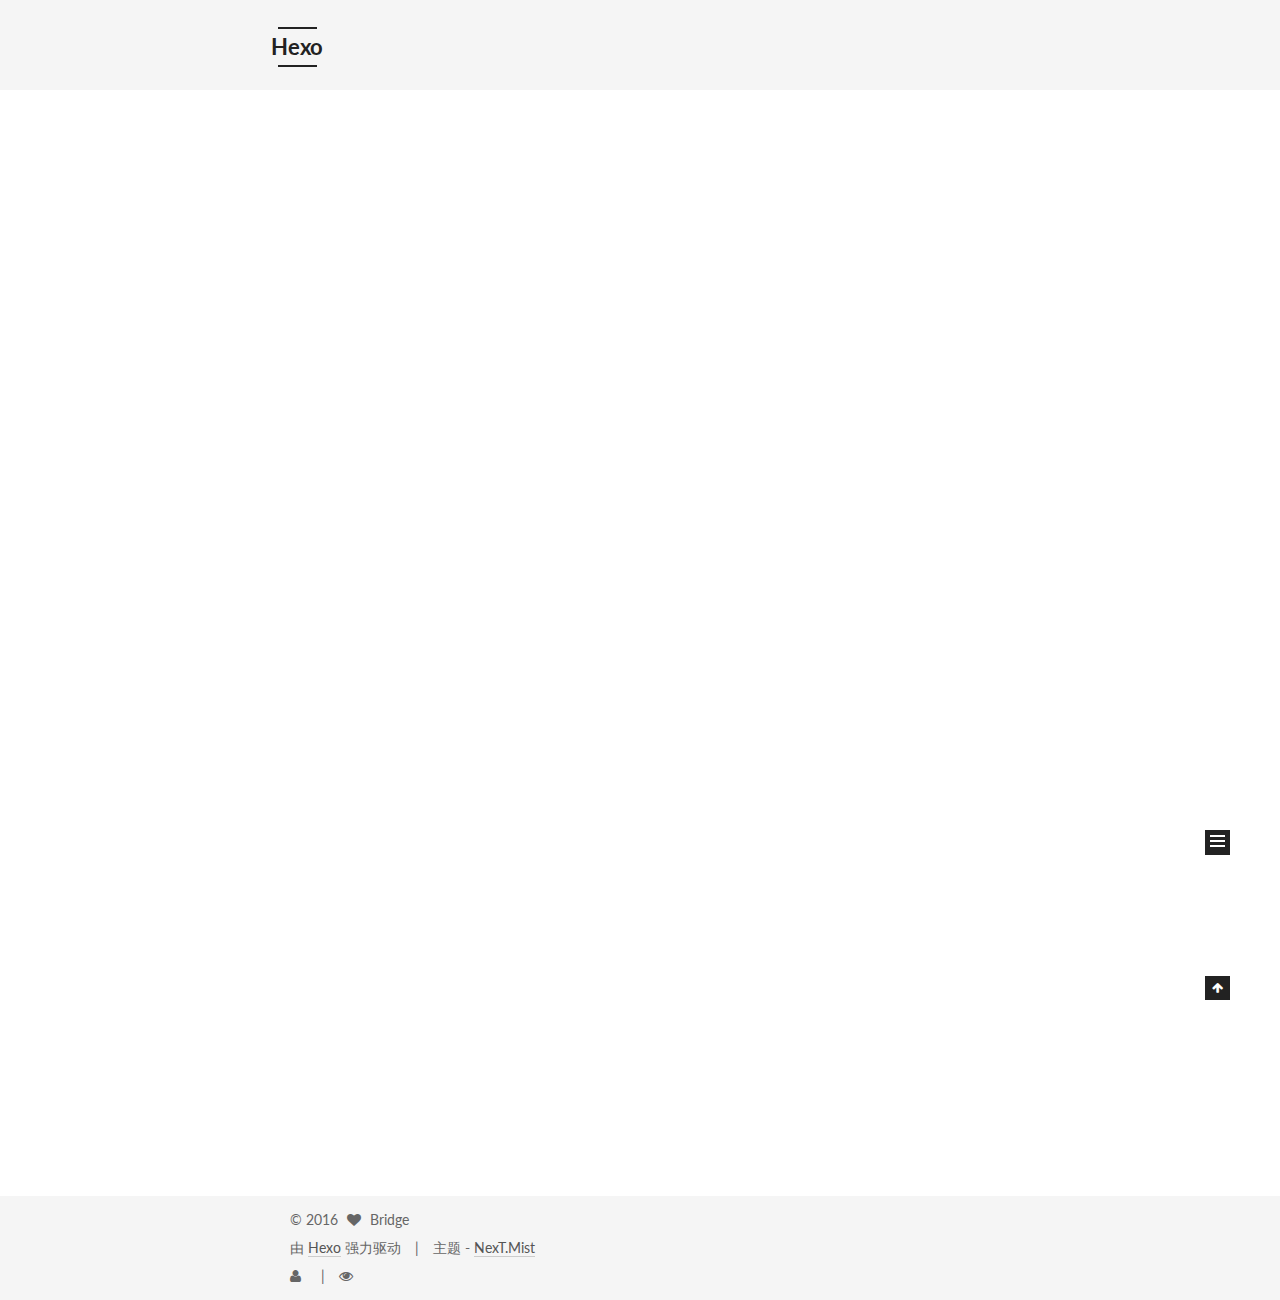
==== commit 2d10ba37: "Site updated: 2016-04-26 22:20:43" ====
--- a/index.html
+++ b/index.html
@@ -64,7 +64,7 @@
 <link href="/css/main.css?v=5.0.1" rel="stylesheet" type="text/css" />
 
 
-  <meta name="keywords" content="Hexo, NexT" />
+  <meta name="keywords" content="HYIP" />
 
 
 
@@ -96,7 +96,7 @@
   var NexT = window.NexT || {};
   var CONFIG = {
     scheme: 'Mist',
-    sidebar: {"position":"left","display":"post"},
+    sidebar: {"position":"left","display":"hide"},
     fancybox: true,
     motion: true,
     duoshuo: {
@@ -411,6 +411,22 @@
 
         
 
+<div class="busuanzi-count">
+
+  <script async src="https://dn-lbstatics.qbox.me/busuanzi/2.3/busuanzi.pure.mini.js"></script>
+
+  
+    <span class="site-uv"><i class="fa fa-user"></i><span class="busuanzi-value" id="busuanzi_value_site_uv"></span></span>
+  
+
+  
+    <span class="site-pv"><i class="fa fa-eye"></i><span class="busuanzi-value" id="busuanzi_value_site_pv"></span></span>
+  
+  
+</div>
+
+
+
         
       </div>
     </footer>
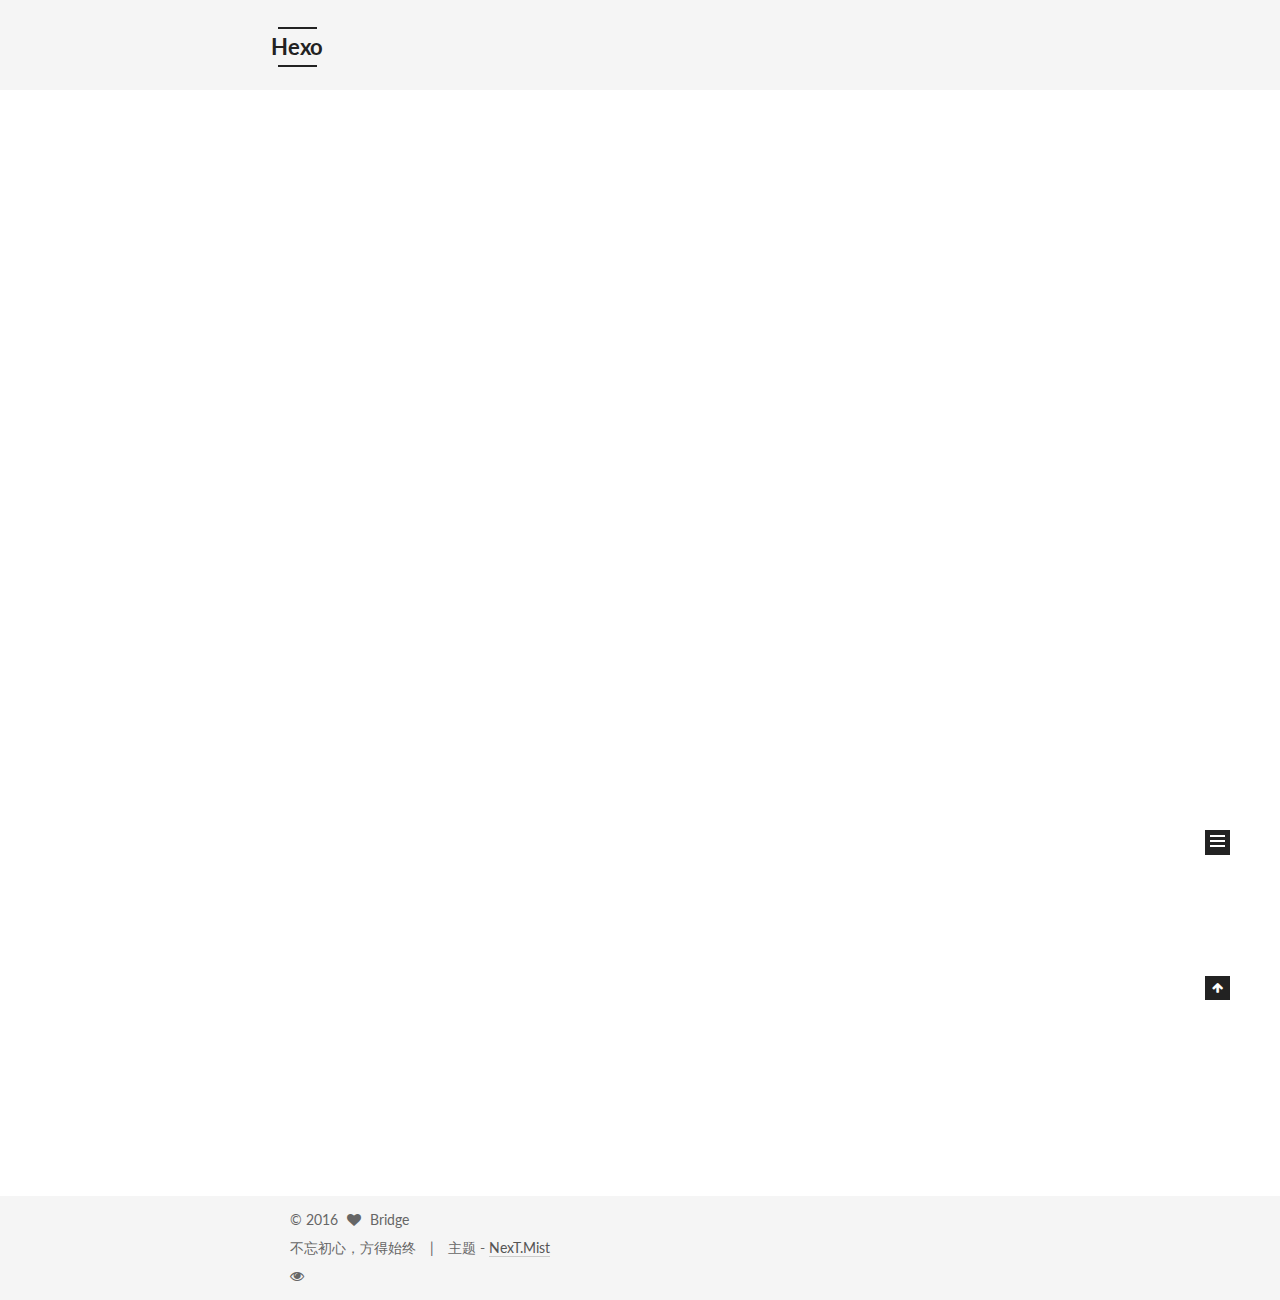
==== commit 79804d56: "Site updated: 2016-04-27 01:12:06" ====
--- a/index.html
+++ b/index.html
@@ -399,7 +399,7 @@
 </div>
 
 <div class="powered-by">
-  由 <a class="theme-link" href="http://hexo.io">Hexo</a> 强力驱动
+  不忘初心，方得始终
 </div>
 
 <div class="theme-info">
@@ -416,8 +416,6 @@
   <script async src="https://dn-lbstatics.qbox.me/busuanzi/2.3/busuanzi.pure.mini.js"></script>
 
   
-    <span class="site-uv"><i class="fa fa-user"></i><span class="busuanzi-value" id="busuanzi_value_site_uv"></span></span>
-  
 
   
     <span class="site-pv"><i class="fa fa-eye"></i><span class="busuanzi-value" id="busuanzi_value_site_pv"></span></span>
@@ -511,6 +509,9 @@
   
 
   
+<script type="text/javascript" async src="//push.zhanzhang.baidu.com/push.js">
+</script>
+
 
 </body>
 </html>
--- a/css/main.css
+++ b/css/main.css
@@ -1534,7 +1534,7 @@
   width: 4px;
   height: 4px;
   border-radius: 50%;
-  background: #03ffff;
+  background: #ffff74;
 }
 .links-of-blogroll {
   font-size: 13px;
@@ -2030,13 +2030,6 @@
 .page-pv .busuanzi-value {
   margin: 0 5px;
 }
-.site-uv {
-  margin-right: 10px;
-}
-.site-uv::after {
-  content: "|";
-  padding-left: 10px;
-}
 .use-motion .post {
   opacity: 0;
 }
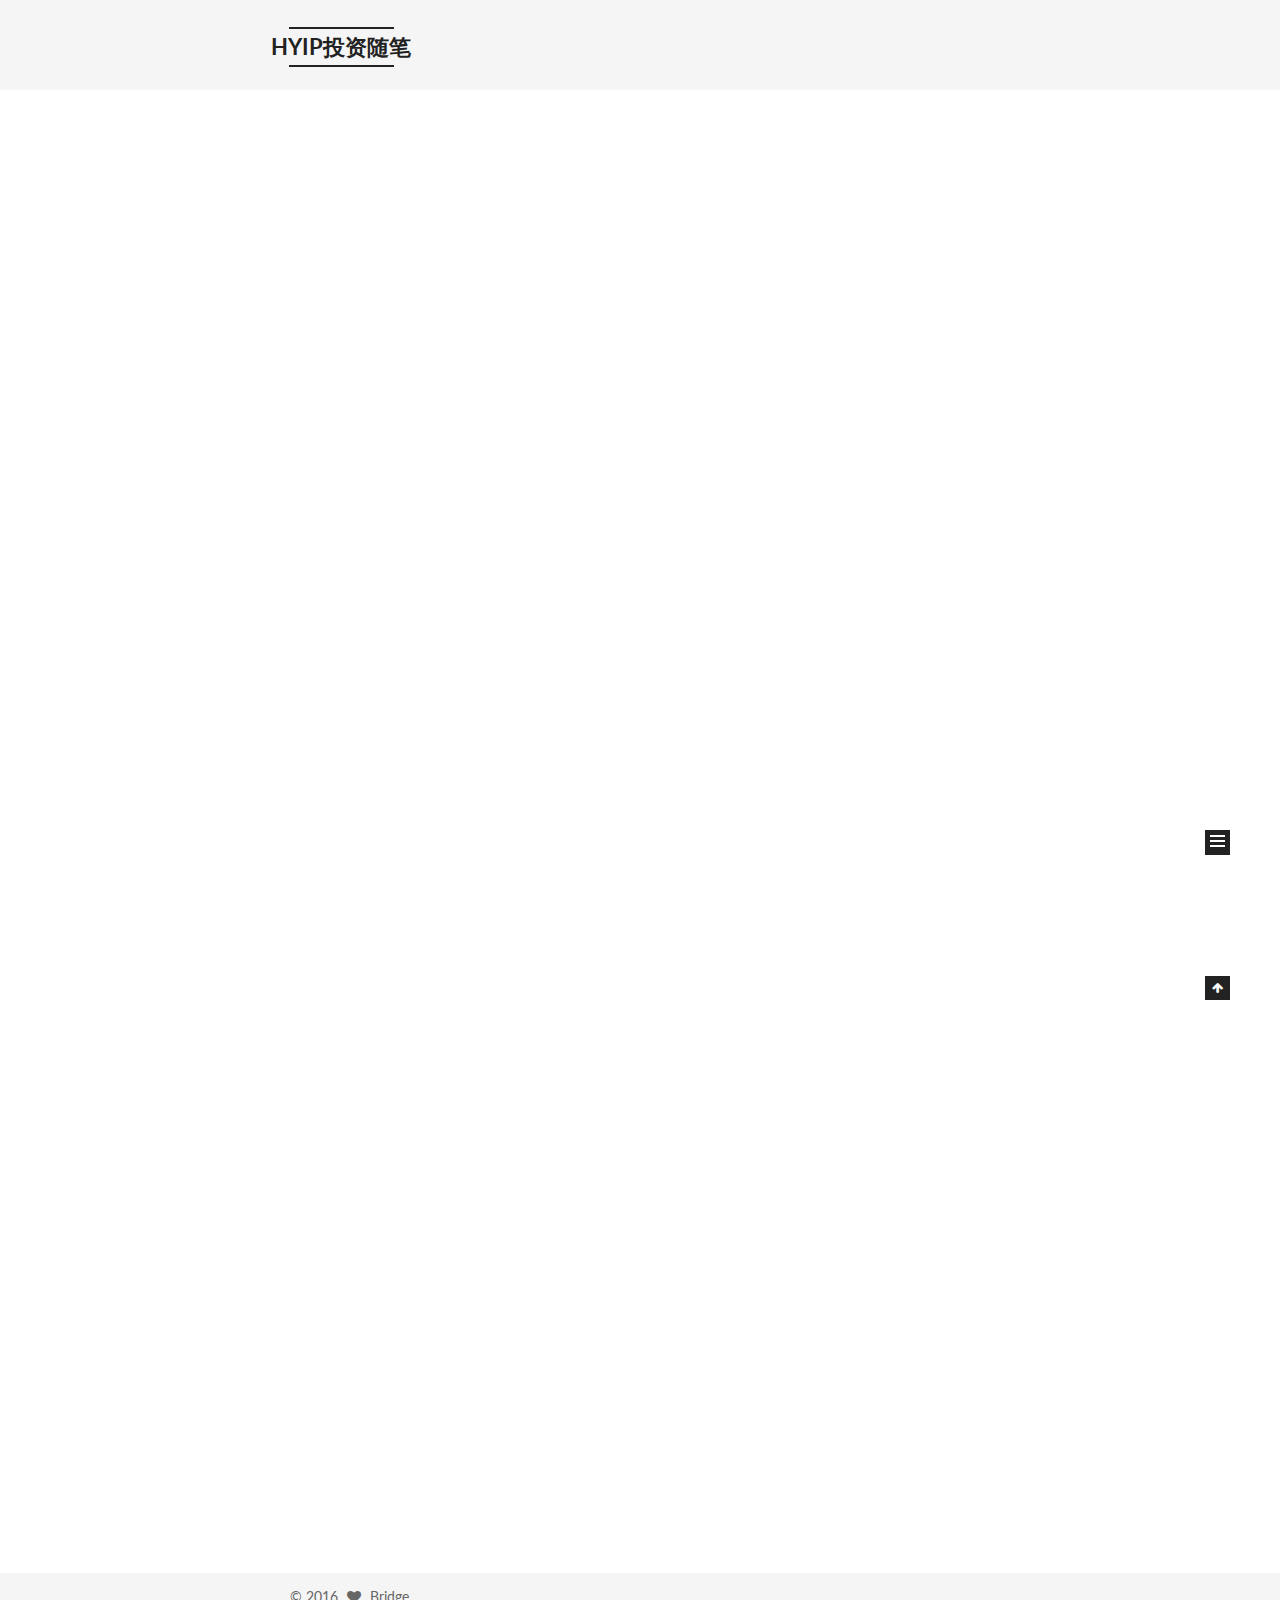
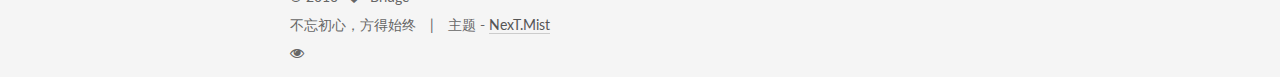
==== commit e70f5135: "Site updated: 2016-04-27 01:13:52" ====
--- a/index.html
+++ b/index.html
@@ -64,7 +64,7 @@
 <link href="/css/main.css?v=5.0.1" rel="stylesheet" type="text/css" />
 
 
-  <meta name="keywords" content="HYIP" />
+  <meta name="keywords" content="HYIP, 投资, invest" />
 
 
 
@@ -82,12 +82,12 @@
 
 <meta name="description">
 <meta property="og:type" content="website">
-<meta property="og:title" content="Hexo">
+<meta property="og:title" content="HYIP投资随笔">
 <meta property="og:url" content="http://yoursite.com/index.html">
-<meta property="og:site_name" content="Hexo">
+<meta property="og:site_name" content="HYIP投资随笔">
 <meta property="og:description">
 <meta name="twitter:card" content="summary">
-<meta name="twitter:title" content="Hexo">
+<meta name="twitter:title" content="HYIP投资随笔">
 <meta name="twitter:description">
 
 
@@ -106,7 +106,7 @@
   };
 </script>
 
-  <title> Hexo </title>
+  <title> HYIP投资随笔 </title>
 </head>
 
 <body itemscope itemtype="http://schema.org/WebPage" lang="zh-Hans">
@@ -139,7 +139,7 @@
   <div class="custom-logo-site-title">
     <a href="/"  class="brand" rel="start">
       <span class="logo-line-before"><i></i></span>
-      <span class="site-title">Hexo</span>
+      <span class="site-title">HYIP投资随笔</span>
       <span class="logo-line-after"><i></i></span>
     </a>
   </div>
@@ -207,6 +207,103 @@
           <div id="content" class="content">
             
   <section id="posts" class="posts-expand">
+    
+      
+
+  
+  
+
+  
+  
+  
+
+  <article class="post post-type-normal " itemscope itemtype="http://schema.org/Article">
+
+    
+      <header class="post-header">
+
+        
+        
+          <h1 class="post-title" itemprop="name headline">
+            
+            
+              
+                
+                <a class="post-title-link" href="/2016/04/27/dae0b0f20618c2dd/" itemprop="url">
+                  什么是HYIP？
+                </a>
+              
+            
+          </h1>
+        
+
+        <div class="post-meta">
+          <span class="post-time">
+            <span class="post-meta-item-icon">
+              <i class="fa fa-calendar-o"></i>
+            </span>
+            <span class="post-meta-item-text">发表于</span>
+            <time itemprop="dateCreated" datetime="2016-04-27T00:45:53+08:00" content="2016-04-27">
+              2016-04-27
+            </time>
+          </span>
+
+          
+
+          
+            
+          
+
+          
+
+          
+          
+
+          
+        </div>
+      </header>
+    
+
+
+    <div class="post-body" itemprop="articleBody">
+
+      
+      
+
+      
+        
+          <p>HYIP 全名为 High yield investment program(高收益投资方案)，是一种高风险的投资计划。</p>
+<p>通常HYIP公司会提供不同的投资计划给投资者参与，以投资1美元到几万美元为计划参与资金，基本会锁住投资者的资金1天到100多天（以当时网站站长要求为标准），而在期限结束后返回本金加利息0.1到5%。</p>
+          <div class="post-more-link text-center">
+            <a class="btn" href="/2016/04/27/dae0b0f20618c2dd/#more" rel="contents">
+              阅读全文 &raquo;
+            </a>
+          </div>
+        
+      
+    </div>
+    
+    <div>
+      
+    </div>
+
+    <div>
+      
+    </div>
+
+    <footer class="post-footer">
+      
+
+      
+
+      
+      
+        <div class="post-eof"></div>
+      
+    </footer>
+  </article>
+
+
     
       
 
@@ -351,7 +448,7 @@
         <nav class="site-state motion-element">
           <div class="site-state-item site-state-posts">
             <a href="/archives">
-              <span class="site-state-item-count">1</span>
+              <span class="site-state-item-count">2</span>
               <span class="site-state-item-name">日志</span>
             </a>
           </div>
--- a/css/main.css
+++ b/css/main.css
@@ -1534,7 +1534,7 @@
   width: 4px;
   height: 4px;
   border-radius: 50%;
-  background: #ffff74;
+  background: #cdbdff;
 }
 .links-of-blogroll {
   font-size: 13px;
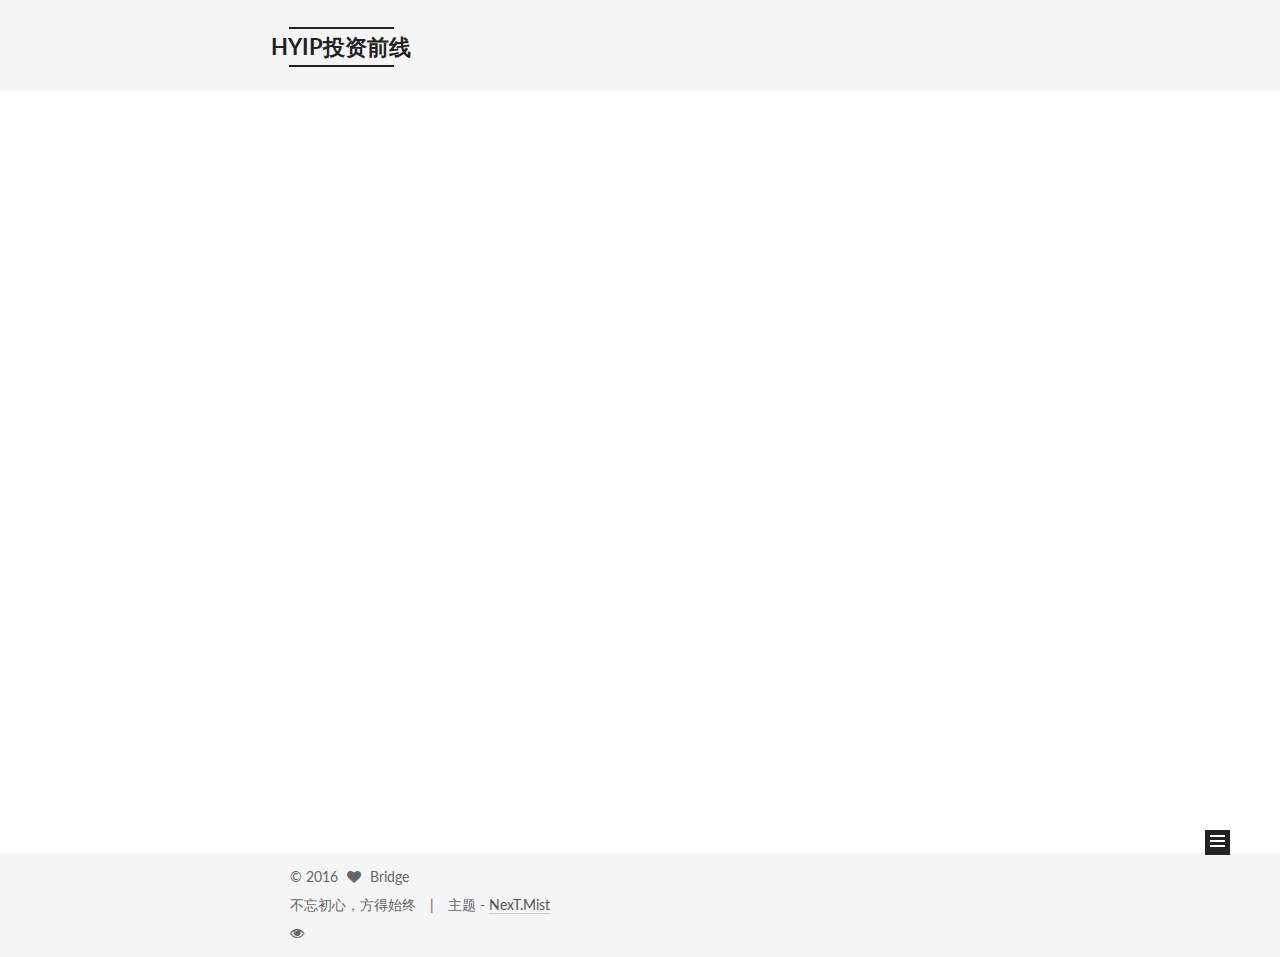
==== commit 13ef302d: "Site updated: 2016-04-27 03:08:14" ====
--- a/index.html
+++ b/index.html
@@ -82,12 +82,12 @@
 
 <meta name="description">
 <meta property="og:type" content="website">
-<meta property="og:title" content="HYIP投资随笔">
+<meta property="og:title" content="HYIP投资前线">
 <meta property="og:url" content="http://yoursite.com/index.html">
-<meta property="og:site_name" content="HYIP投资随笔">
+<meta property="og:site_name" content="HYIP投资前线">
 <meta property="og:description">
 <meta name="twitter:card" content="summary">
-<meta name="twitter:title" content="HYIP投资随笔">
+<meta name="twitter:title" content="HYIP投资前线">
 <meta name="twitter:description">
 
 
@@ -106,7 +106,7 @@
   };
 </script>
 
-  <title> HYIP投资随笔 </title>
+  <title> HYIP投资前线 </title>
 </head>
 
 <body itemscope itemtype="http://schema.org/WebPage" lang="zh-Hans">
@@ -139,7 +139,7 @@
   <div class="custom-logo-site-title">
     <a href="/"  class="brand" rel="start">
       <span class="logo-line-before"><i></i></span>
-      <span class="site-title">HYIP投资随笔</span>
+      <span class="site-title">HYIP投资前线</span>
       <span class="logo-line-after"><i></i></span>
     </a>
   </div>
@@ -229,8 +229,8 @@
             
               
                 
-                <a class="post-title-link" href="/2016/04/27/dae0b0f20618c2dd/" itemprop="url">
-                  什么是HYIP？
+                <a class="post-title-link" href="/2015/06/15/0e2da0aceccc3340/" itemprop="url">
+                  如何制定HYIP投资计划？
                 </a>
               
             
@@ -243,8 +243,8 @@
               <i class="fa fa-calendar-o"></i>
             </span>
             <span class="post-meta-item-text">发表于</span>
-            <time itemprop="dateCreated" datetime="2016-04-27T00:45:53+08:00" content="2016-04-27">
-              2016-04-27
+            <time itemprop="dateCreated" datetime="2015-06-15T20:50:13+08:00" content="2015-06-15">
+              2015-06-15
             </time>
           </span>
 
@@ -272,10 +272,9 @@
 
       
         
-          <p>HYIP 全名为 High yield investment program(高收益投资方案)，是一种高风险的投资计划。</p>
-<p>通常HYIP公司会提供不同的投资计划给投资者参与，以投资1美元到几万美元为计划参与资金，基本会锁住投资者的资金1天到100多天（以当时网站站长要求为标准），而在期限结束后返回本金加利息0.1到5%。</p>
+          <p>HYIP投资前线认为唯一一个没有风险的投资计划，只有把钱放进银行里，年利息2-3%，有些银行最高可到达4%。<br>如果投资的资金是你的老婆本或借来的资金，投资前线奉劝你还是千万不要投资任何的计划。<br>如果这是你的私房钱或零用钱（即用了不会影响你的生活）的资金，而你有兴趣花些小钱来投资，在琳琅满目的投资计划里如何选出最适合的计划，投资前线的一些建议如下：<br>
           <div class="post-more-link text-center">
-            <a class="btn" href="/2016/04/27/dae0b0f20618c2dd/#more" rel="contents">
+            <a class="btn" href="/2015/06/15/0e2da0aceccc3340/" rel="contents">
               阅读全文 &raquo;
             </a>
           </div>
@@ -326,8 +325,8 @@
             
               
                 
-                <a class="post-title-link" href="/2016/04/26/hello-world/" itemprop="url">
-                  Hello World
+                <a class="post-title-link" href="/2015/06/13/dae0b0f20618c2dd/" itemprop="url">
+                  什么是HYIP？
                 </a>
               
             
@@ -340,8 +339,8 @@
               <i class="fa fa-calendar-o"></i>
             </span>
             <span class="post-meta-item-text">发表于</span>
-            <time itemprop="dateCreated" datetime="2016-04-26T20:07:04+08:00" content="2016-04-26">
-              2016-04-26
+            <time itemprop="dateCreated" datetime="2015-06-13T20:44:13+08:00" content="2015-06-13">
+              2015-06-13
             </time>
           </span>
 
@@ -369,18 +368,13 @@
 
       
         
-          
-            <p>Welcome to <a href="https://hexo.io/" target="_blank" rel="external">Hexo</a>! This is your very first post. Check <a href="https://hexo.io/docs/" target="_blank" rel="external">documentation</a> for more info. If you get any problems when using Hexo, you can find the answer in <a href="https://hexo.io/docs/troubleshooting.html" target="_blank" rel="external">troubleshooting</a> or you can ask me on <a href="https://github.com/hexojs/hexo/issues" target="_blank" rel="external">GitHub</a>.</p>
-<h2 id="Quick-Start"><a href="#Quick-Start" class="headerlink" title="Quick Start"></a>Quick Start</h2><h3 id="Create-a-new-post"><a href="#Create-a-new-post" class="headerlink" title="Create a new post"></a>Create a new post</h3><figure class="highlight bash"><table><tr><td class="gutter"><pre><span class="line">1</span><br></pre></td><td class="code"><pre><span class="line">$ hexo new <span class="string">"My New Post"</span></span><br></pre></td></tr></table></figure>
-<p>More info: <a href="https://hexo.io/docs/writing.html" target="_blank" rel="external">Writing</a></p>
-<h3 id="Run-server"><a href="#Run-server" class="headerlink" title="Run server"></a>Run server</h3><figure class="highlight bash"><table><tr><td class="gutter"><pre><span class="line">1</span><br></pre></td><td class="code"><pre><span class="line">$ hexo server</span><br></pre></td></tr></table></figure>
-<p>More info: <a href="https://hexo.io/docs/server.html" target="_blank" rel="external">Server</a></p>
-<h3 id="Generate-static-files"><a href="#Generate-static-files" class="headerlink" title="Generate static files"></a>Generate static files</h3><figure class="highlight bash"><table><tr><td class="gutter"><pre><span class="line">1</span><br></pre></td><td class="code"><pre><span class="line">$ hexo generate</span><br></pre></td></tr></table></figure>
-<p>More info: <a href="https://hexo.io/docs/generating.html" target="_blank" rel="external">Generating</a></p>
-<h3 id="Deploy-to-remote-sites"><a href="#Deploy-to-remote-sites" class="headerlink" title="Deploy to remote sites"></a>Deploy to remote sites</h3><figure class="highlight bash"><table><tr><td class="gutter"><pre><span class="line">1</span><br></pre></td><td class="code"><pre><span class="line">$ hexo deploy</span><br></pre></td></tr></table></figure>
-<p>More info: <a href="https://hexo.io/docs/deployment.html" target="_blank" rel="external">Deployment</a></p>
-
-          
+          <p>HYIP 全名为 High yield investment program(高收益投资方案)，是一种高风险的投资计划。</p>
+<p>通常HYIP公司会提供不同的投资计划给投资者参与，以投资1美元到几万美元为计划参与资金，基本会锁住投资者的资金1天到100多天（以当时网站站长要求为标准），而在期限结束后返回本金加利息0.1到5%。</p>
+          <div class="post-more-link text-center">
+            <a class="btn" href="/2015/06/13/dae0b0f20618c2dd/" rel="contents">
+              阅读全文 &raquo;
+            </a>
+          </div>
         
       
     </div>
@@ -440,7 +434,7 @@
       <section class="site-overview sidebar-panel  sidebar-panel-active ">
         <div class="site-author motion-element" itemprop="author" itemscope itemtype="http://schema.org/Person">
           <img class="site-author-image" itemprop="image"
-               src="/images/default_avatar.jpg"
+               src="/uploads/avatar.jpg"
                alt="Bridge" />
           <p class="site-author-name" itemprop="name">Bridge</p>
           <p class="site-description motion-element" itemprop="description"></p>
@@ -456,6 +450,13 @@
           
 
           
+            <div class="site-state-item site-state-tags">
+              <a href="/tags">
+                <span class="site-state-item-count">1</span>
+                <span class="site-state-item-name">标签</span>
+              </a>
+            </div>
+          
 
         </nav>
 
